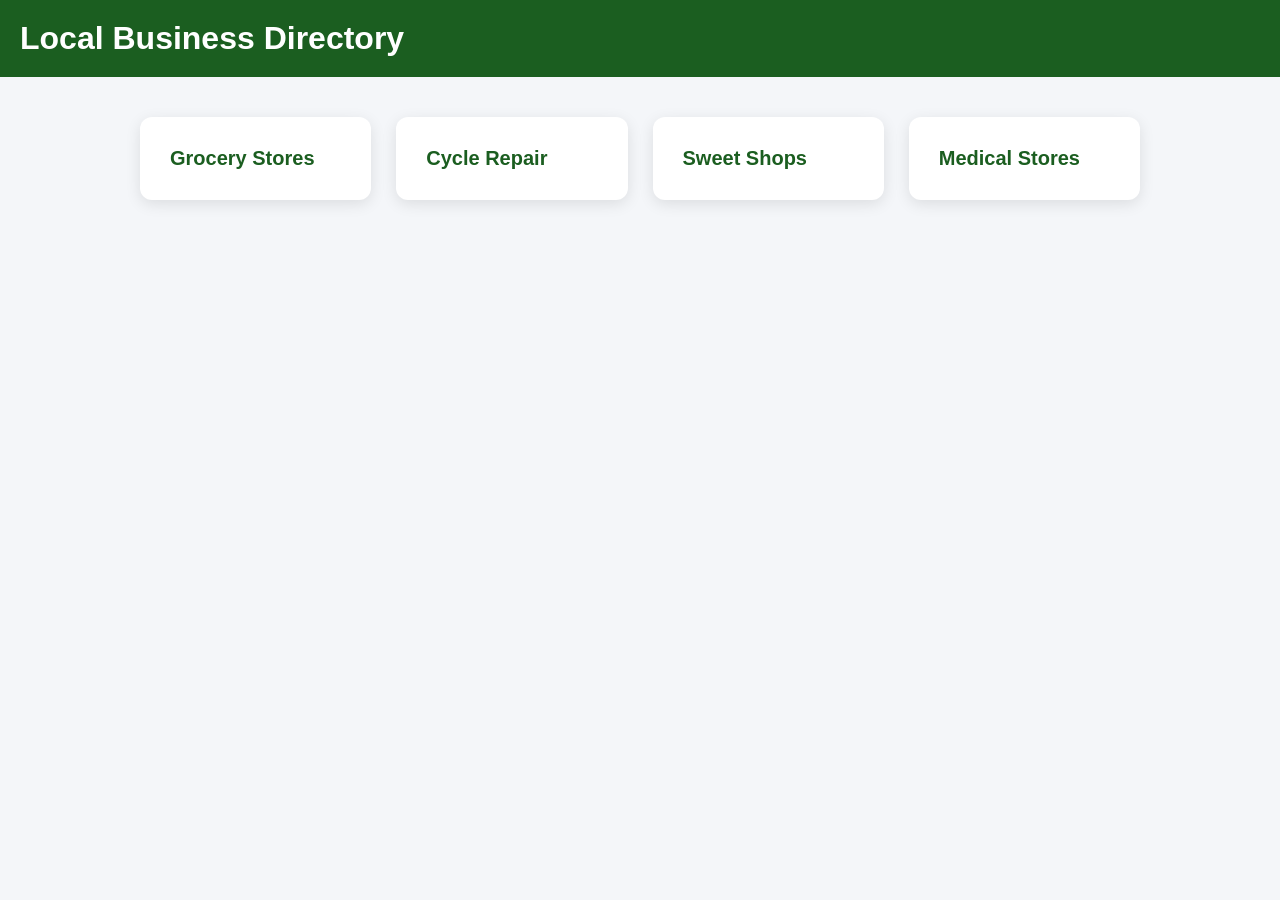
==== business.html @ 5d0e862a "Add files via upload" ====
<!DOCTYPE html>
<html>
<head>
<title>Local Business Directory</title>

<style>

body{
margin:0;
font-family:Arial, sans-serif;
background:#f4f6f9;
}

/* Header */

h1{
background:#1b5e20;
color:white;
padding:20px;
margin:0;
}

/* Grid */

.grid{
display:grid;
grid-template-columns:repeat(auto-fit,minmax(220px,1fr));
gap:25px;
padding:40px;
max-width:1000px;
margin:auto;
}

/* Card */

.card{
background:white;
padding:30px;
border-radius:12px;
box-shadow:0 4px 15px rgba(0,0,0,0.1);
transition:0.3s;
cursor:pointer;
}

.card:hover{
transform:translateY(-6px);
box-shadow:0 8px 25px rgba(0,0,0,0.2);
}

/* Card Link */

.card a{
text-decoration:none;
color:#1b5e20;
font-size:20px;
font-weight:bold;
}

/* Mobile */

@media(max-width:600px){

.grid{
padding:20px;
}

.card{
padding:25px;
}

}
</style>

</head>

<body>

<h1>Local Business Directory</h1>

<div class="grid">

<div class="card">
<a href="grocery.html">Grocery Stores</a>
</div>

<div class="card">
<a href="cycle.html">Cycle Repair</a>
</div>

<div class="card">
<a href="sweet.html">Sweet Shops</a>
</div>

<div class="card">
<a href="medical.html">Medical Stores</a>
</div>

</div>

</body>
</html>
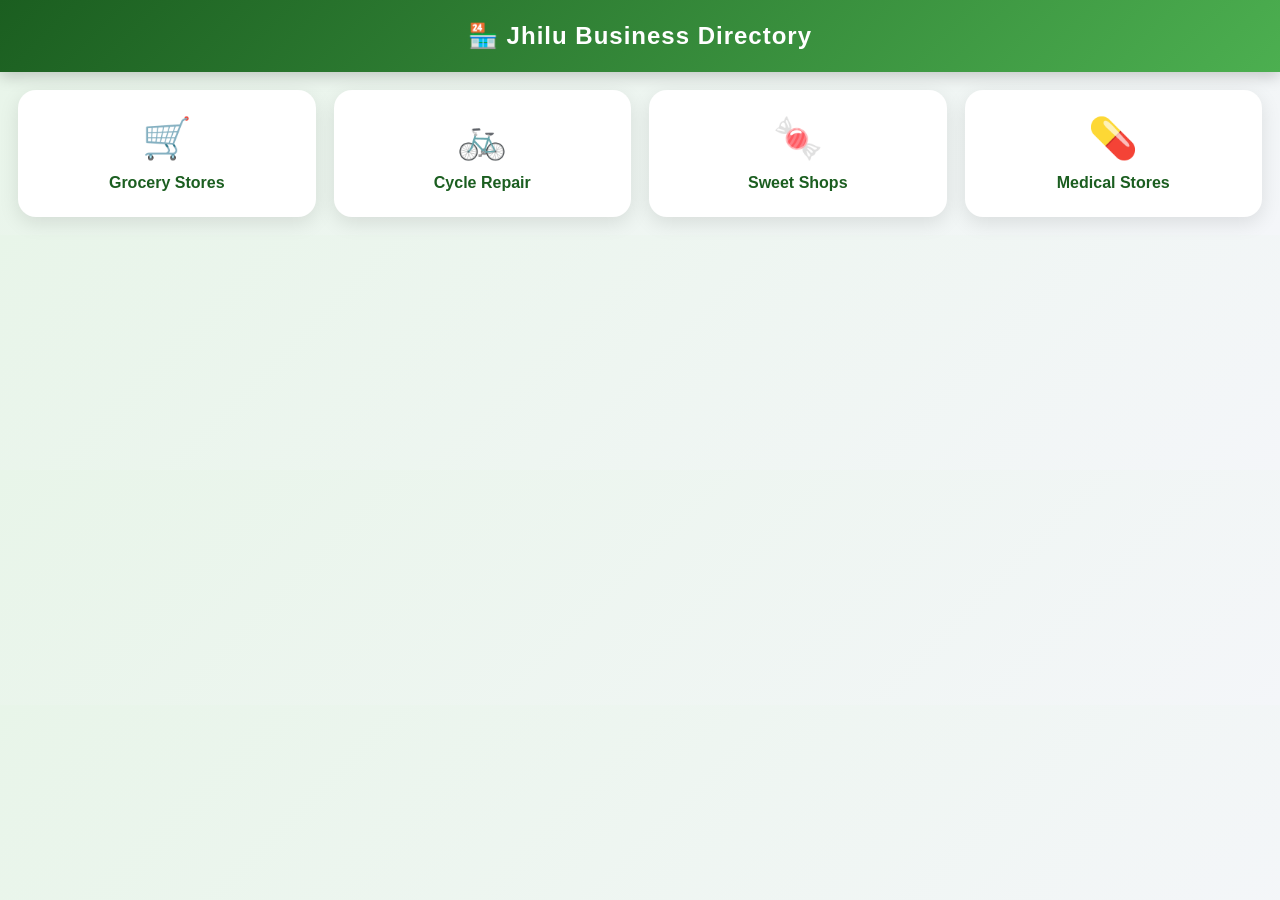
==== commit 8be9130e: "Update business.html" ====
--- a/business.html
+++ b/business.html
@@ -1,101 +1,161 @@
 <!DOCTYPE html>
 <html>
 <head>
-<title>Local Business Directory</title>
+
+<title>Jhilu Business Directory</title>
+<meta charset="UTF-8">
+<meta name="viewport" content="width=device-width, initial-scale=1.0">
 
 <style>
 
 body{
 margin:0;
 font-family:Arial, sans-serif;
-background:#f4f6f9;
+background:linear-gradient(135deg,#e8f5e9,#f4f6f9);
 }
 
 /* Header */
 
-h1{
-background:#1b5e20;
+.header{
+background:linear-gradient(135deg,#1b5e20,#4caf50);
 color:white;
-padding:20px;
-margin:0;
+padding:22px;
+text-align:center;
+font-size:24px;
+font-weight:bold;
+letter-spacing:1px;
+box-shadow:0 4px 15px rgba(0,0,0,0.2);
 }
 
 /* Grid */
 
 .grid{
 display:grid;
-grid-template-columns:repeat(auto-fit,minmax(220px,1fr));
-gap:25px;
-padding:40px;
-max-width:1000px;
-margin:auto;
+grid-template-columns:repeat(auto-fit,minmax(150px,1fr));
+gap:18px;
+padding:18px;
 }
 
 /* Card */
 
 .card{
 background:white;
-padding:30px;
-border-radius:12px;
-box-shadow:0 4px 15px rgba(0,0,0,0.1);
-transition:0.3s;
+padding:25px 15px;
+border-radius:18px;
+text-align:center;
 cursor:pointer;
+position:relative;
+overflow:hidden;
+transition:0.4s;
+box-shadow:0 6px 20px rgba(0,0,0,0.1);
 }
 
-.card:hover{
-transform:translateY(-6px);
-box-shadow:0 8px 25px rgba(0,0,0,0.2);
+/* Icon */
+
+.icon{
+font-size:40px;
+margin-bottom:12px;
 }
 
-/* Card Link */
+/* Text */
 
-.card a{
-text-decoration:none;
+.card p{
+margin:0;
+font-size:16px;
+font-weight:bold;
 color:#1b5e20;
-font-size:20px;
-font-weight:bold;
+}
+
+/* Hover */
+
+.card:hover{
+transform:translateY(-8px) scale(1.03);
+box-shadow:0 12px 30px rgba(0,0,0,0.2);
+}
+
+/* Click */
+
+.card:active{
+transform:scale(0.96);
+}
+
+/* Glow Effect */
+
+.card::before{
+content:"";
+position:absolute;
+top:0;
+left:-100%;
+width:100%;
+height:100%;
+background:linear-gradient(120deg,transparent,rgba(0,255,0,0.3),transparent);
+transition:0.5s;
+}
+
+.card:hover::before{
+left:100%;
+}
+
+/* Floating animation */
+
+.card{
+animation:fadeUp 0.6s ease;
+}
+
+@keyframes fadeUp{
+from{opacity:0; transform:translateY(30px);}
+to{opacity:1; transform:translateY(0);}
 }
 
 /* Mobile */
 
 @media(max-width:600px){
-
 .grid{
-padding:20px;
+grid-template-columns:1fr 1fr;
+}
 }
 
-.card{
-padding:25px;
-}
-
-}
 </style>
 
 </head>
 
 <body>
 
-<h1>Local Business Directory</h1>
+<div class="header">
+🏪 Jhilu Business Directory
+</div>
 
 <div class="grid">
 
-<div class="card">
-<a href="grocery.html">Grocery Stores</a>
+<div class="card" onclick="goPage('grocery')">
+<div class="icon">🛒</div>
+<p>Grocery Stores</p>
 </div>
 
-<div class="card">
-<a href="cycle.html">Cycle Repair</a>
+<div class="card" onclick="goPage('cycle')">
+<div class="icon">🚲</div>
+<p>Cycle Repair</p>
 </div>
 
-<div class="card">
-<a href="sweet.html">Sweet Shops</a>
+<div class="card" onclick="goPage('sweet')">
+<div class="icon">🍬</div>
+<p>Sweet Shops</p>
 </div>
 
-<div class="card">
-<a href="medical.html">Medical Stores</a>
+<div class="card" onclick="goPage('medical')">
+<div class="icon">💊</div>
+<p>Medical Stores</p>
 </div>
 
 </div>
 
+<script>
+
+function goPage(type){
+window.location.href = "category.html?type=" + type;
+}
+
+</script>
+
 </body>
-</html>+  </html>
